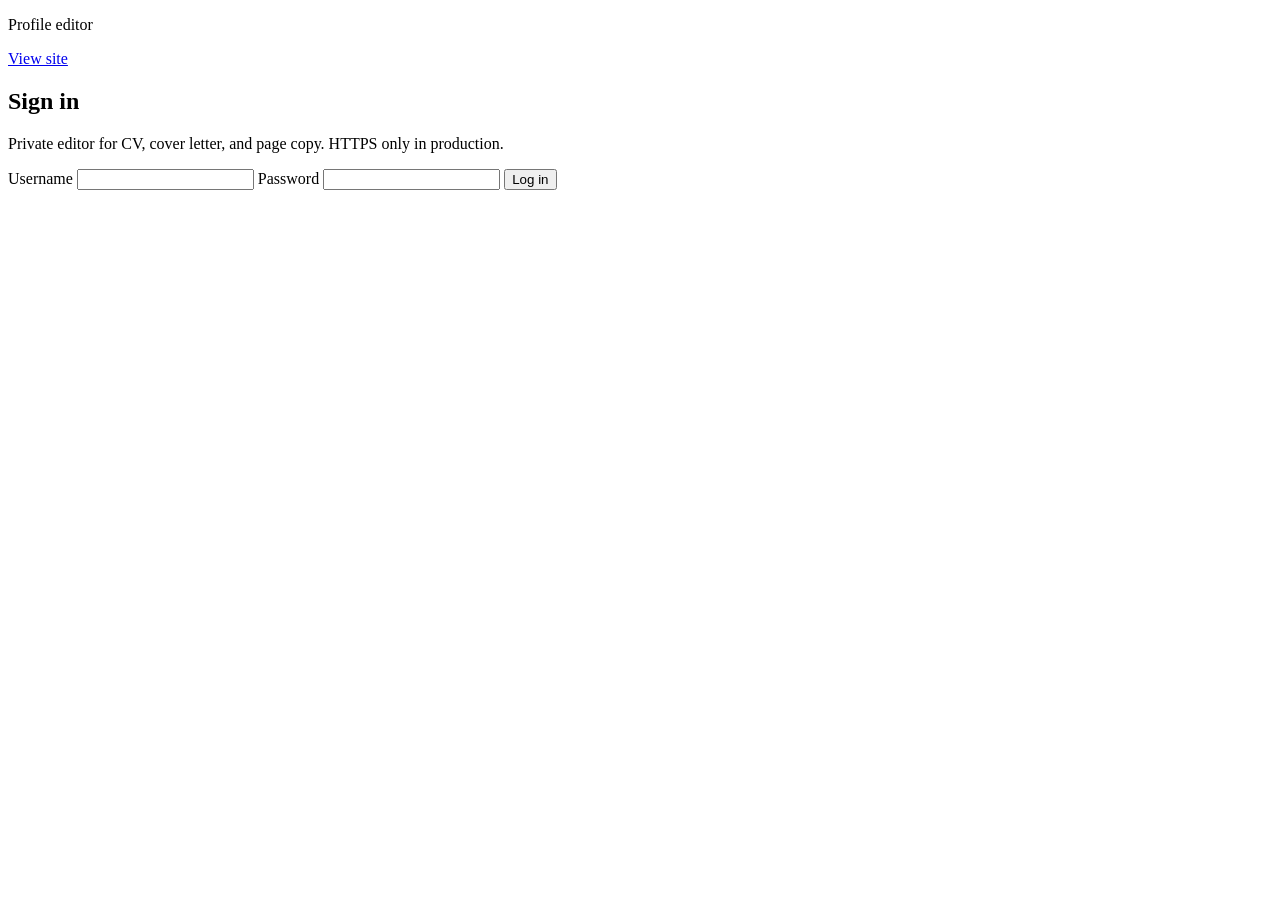
==== public/admin/index.html @ dd96d5f0 "Add HTTPS editor for junior SRE CV and cover letter with PDF and DOCX exports" ====
<!DOCTYPE html>
<html lang="en">
<head>
  <meta charset="utf-8">
  <meta name="viewport" content="width=device-width, initial-scale=1">
  <meta name="robots" content="noindex,nofollow">
  <title>Editor — ettiene-wium.com</title>
  <link rel="stylesheet" href="/assets/css/app.css">
</head>
<body class="admin">
  <header class="top">
    <p class="brand">Profile editor</p>
    <nav>
      <a href="/">View site</a>
      <button type="button" class="linkish" id="logout" hidden>Log out</button>
    </nav>
  </header>
  <main>
    <section id="login-box">
      <h1>Sign in</h1>
      <p class="lede">Private editor for CV, cover letter, and page copy. HTTPS only in production.</p>
      <form id="login-form">
        <label>Username <input name="username" autocomplete="username" required></label>
        <label>Password <input name="password" type="password" autocomplete="current-password" required></label>
        <button class="btn" type="submit">Log in</button>
        <p class="error" id="login-error" hidden></p>
      </form>
    </section>
    <section id="editor" hidden>
      <p class="actions">
        <button class="btn" id="save" type="button">Save and publish</button>
        <a class="btn ghost" href="/api/export?kind=cv&amp;format=pdf">CV PDF</a>
        <a class="btn ghost" href="/api/export?kind=cv&amp;format=docx">CV DOCX</a>
        <a class="btn ghost" href="/api/export?kind=cover&amp;format=pdf">Letter PDF</a>
        <a class="btn ghost" href="/api/export?kind=cover&amp;format=docx">Letter DOCX</a>
      </p>
      <p class="muted" id="save-status"></p>
      <h2>Profile</h2>
      <label>Name <input id="name"></label>
      <label>Headline <input id="headline"></label>
      <label>Location <input id="location"></label>
      <label>Email <input id="email" type="email"></label>
      <label>Phone <input id="phone"></label>
      <label>GitHub <input id="github"></label>
      <label>LinkedIn <input id="linkedin"></label>
      <label>Summary <textarea id="summary" rows="6"></textarea></label>
      <h2>Skills (one per line)</h2>
      <label>Linux / Ops <textarea id="skills-ops" rows="5"></textarea></label>
      <label>Cloud / IaC <textarea id="skills-cloud" rows="5"></textarea></label>
      <label>Data <textarea id="skills-data" rows="4"></textarea></label>
      <label>Backend <textarea id="skills-backend" rows="4"></textarea></label>
      <label>Languages <textarea id="skills-languages" rows="3"></textarea></label>
      <h2>Experience (JSON array)</h2>
      <label>Jobs <textarea id="experience" rows="14" spellcheck="false"></textarea></label>
      <h2>Certs and education (one per line)</h2>
      <label>Certifications <textarea id="certs" rows="6"></textarea></label>
      <label>Education <textarea id="education" rows="4"></textarea></label>
      <h2>Cover letter</h2>
      <label>Heading <input id="letter-heading"></label>
      <label>Body <textarea id="letter-body" rows="12"></textarea></label>
      <h2>Selected work (JSON)</h2>
      <label>Lede <input id="projects-lede"></label>
      <label>Items <textarea id="projects-items" rows="14" spellcheck="false"></textarea></label>
    </section>
  </main>
  <script src="/assets/js/admin.js"></script>
</body>
</html>
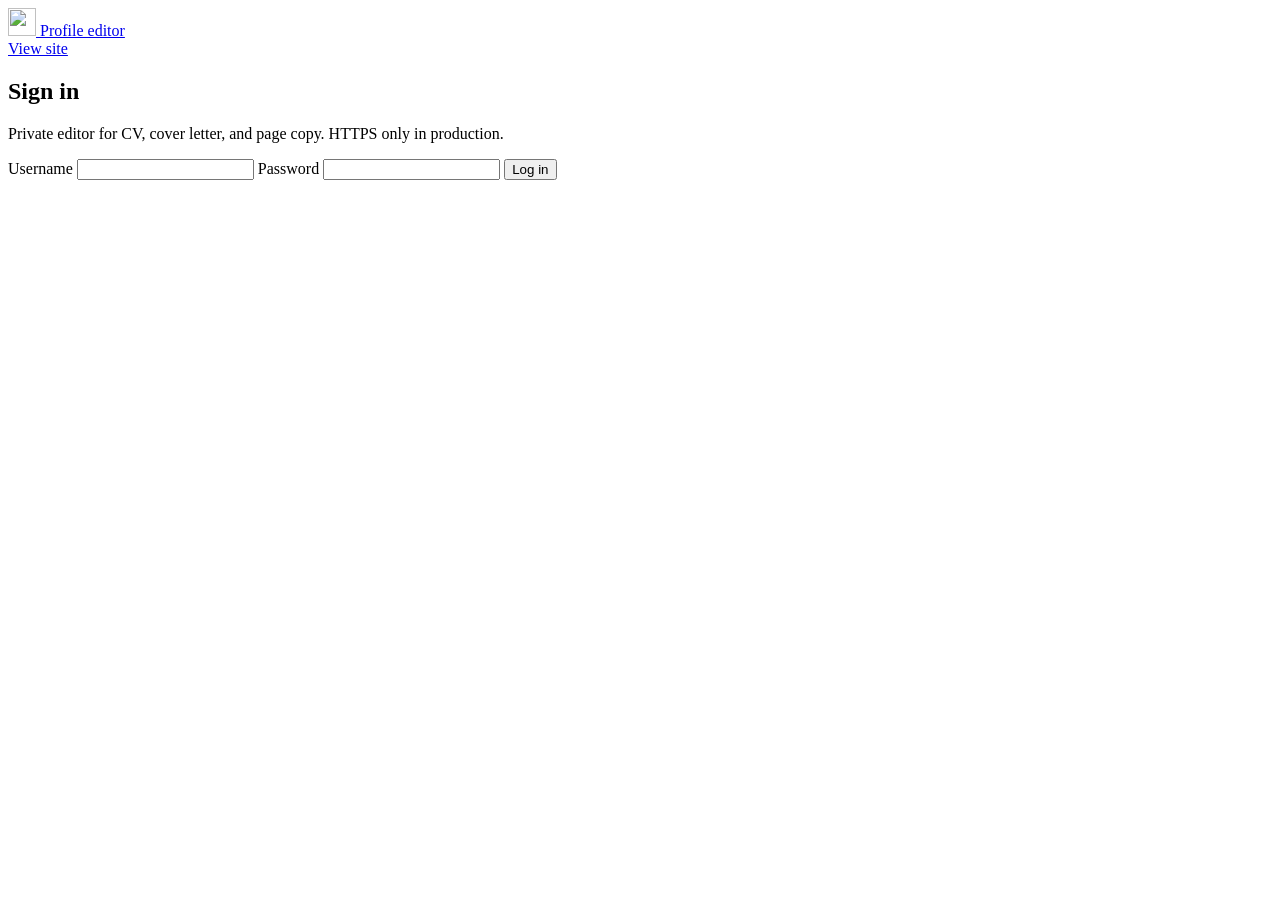
==== commit 4db1d809: "Redesign public CV as a professional paper-and-ink profile" ====
--- a/public/admin/index.html
+++ b/public/admin/index.html
@@ -5,15 +5,21 @@
   <meta name="viewport" content="width=device-width, initial-scale=1">
   <meta name="robots" content="noindex,nofollow">
   <title>Editor — ettiene-wium.com</title>
+  <link rel="icon" href="/assets/favicon.svg" type="image/svg+xml">
   <link rel="stylesheet" href="/assets/css/app.css">
 </head>
 <body class="admin">
   <header class="top">
-    <p class="brand">Profile editor</p>
-    <nav>
-      <a href="/">View site</a>
-      <button type="button" class="linkish" id="logout" hidden>Log out</button>
-    </nav>
+    <div class="top-inner">
+      <a class="brand" href="/">
+        <img src="/assets/favicon.svg" width="28" height="28" alt="">
+        <span>Profile editor</span>
+      </a>
+      <nav>
+        <a href="/">View site</a>
+        <button type="button" class="linkish" id="logout" hidden>Log out</button>
+      </nav>
+    </div>
   </header>
   <main>
     <section id="login-box">
